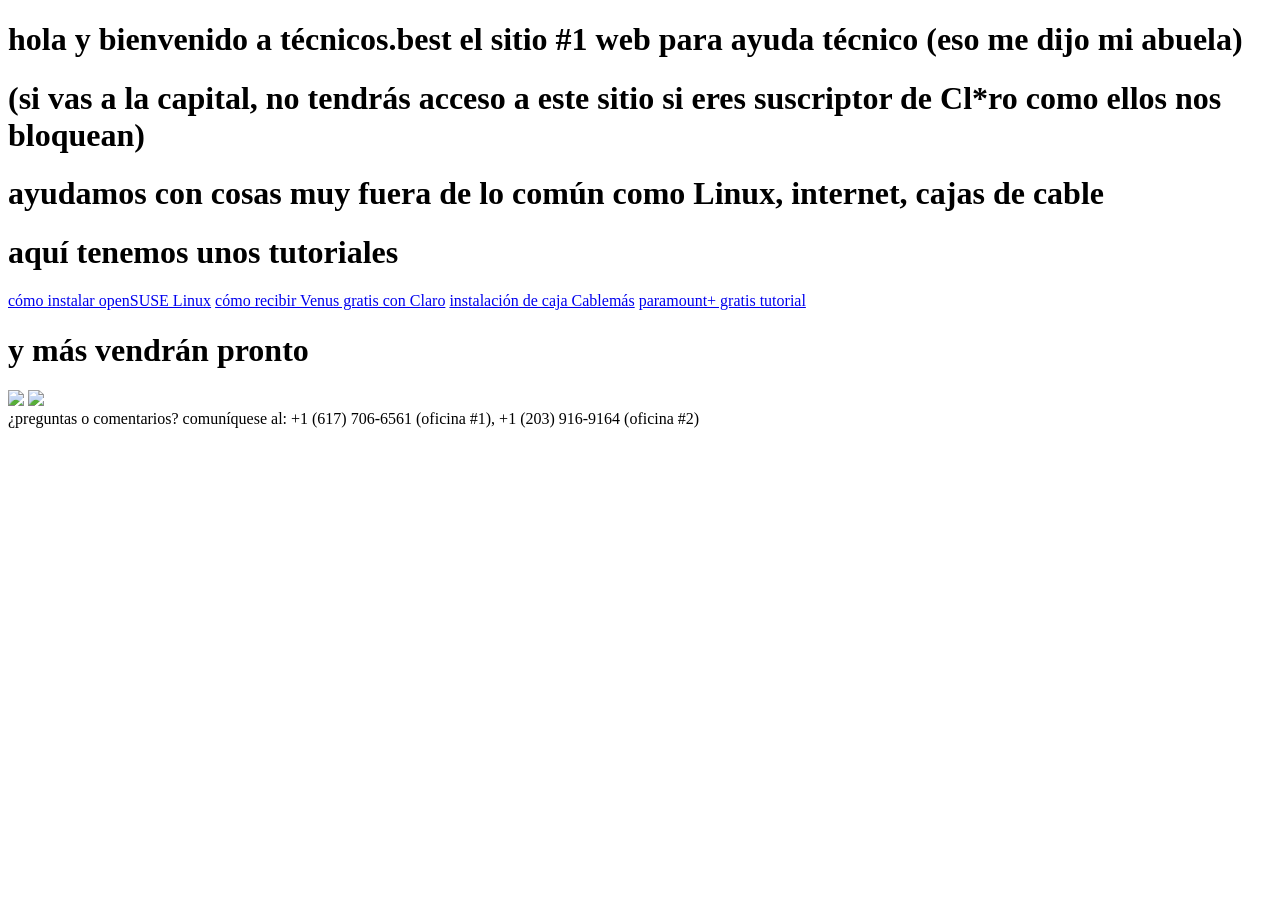
==== index.html @ b2a43189 "Update index.html" ====
<!DOCTYPE html>
<html lang="es">
<head>
<meta charset="UTF-8">
<title>técnicos.best</title>

<!-- para generar -->
<meta name="viewport" content="width=device-width, initial-scale=1.0">
<meta name="description" content="no speak english"
<meta name="keywords" content="soporte técnico, linux, Cablemás, Cable Color, porno gratis, decodificador, tigo.com.gt, recargas, claro.com.gt, recargas tigo, recargas claro, jabon max, pupusas.cc">

<meta property="og:title" content="técnicos.best">
<meta property="og:description" content="no speak english">
<meta property="og:type" content="website">
<meta property="og:url" content="https://tecnicos.best">
<meta property="og:image" content="https://tecnicos.best/foto.png">
<!-- para generar -->
  
<link rel="icon" href="https://tecnicos.best/foto.ico" type="image/x-icon">
<link rel="stylesheet" href="https://tecnicos.best/estilo.css">
</head>
<body>

<h1>hola y bienvenido a técnicos.best el sitio #1 web para ayuda técnico (eso me dijo mi abuela)</h1>

<h1>(si vas a la capital, no tendrás acceso a este sitio si eres suscriptor de Cl*ro como ellos nos bloquean)</h1>

<h1>ayudamos con cosas muy fuera de lo común como Linux, internet, cajas de cable</h1>

<h1>aquí tenemos unos tutoriales</h1>

<a href="https://tecnicos.best/tutoriales/opensuse.html">cómo instalar openSUSE Linux</a>
<a href="https://tecnicos.best/tutoriales/venus_gratis.html">cómo recibir Venus gratis con Claro</a>
<a href="https://tecnicos.best/tutoriales/cablemas_caja.html">instalación de caja Cablemás</a>
<a href="https://tecnicos.best/tutoriales/paramount.html">paramount+ gratis tutorial</a>

<h1>y más vendrán pronto</h1>

<img src="https://tecnicos.best/bandera.gif" class="bandera izq">
<img src="https://tecnicos.best/bandera.gif" class="bandera der">

<footer>
¿preguntas o comentarios? comuníquese al: +1 (617) 706-6561 (oficina #1), +1 (203) 916-9164 (oficina #2)
</footer>
  
<script src="https://tecnicos.best/principal.js"></script>
</body>
</html>
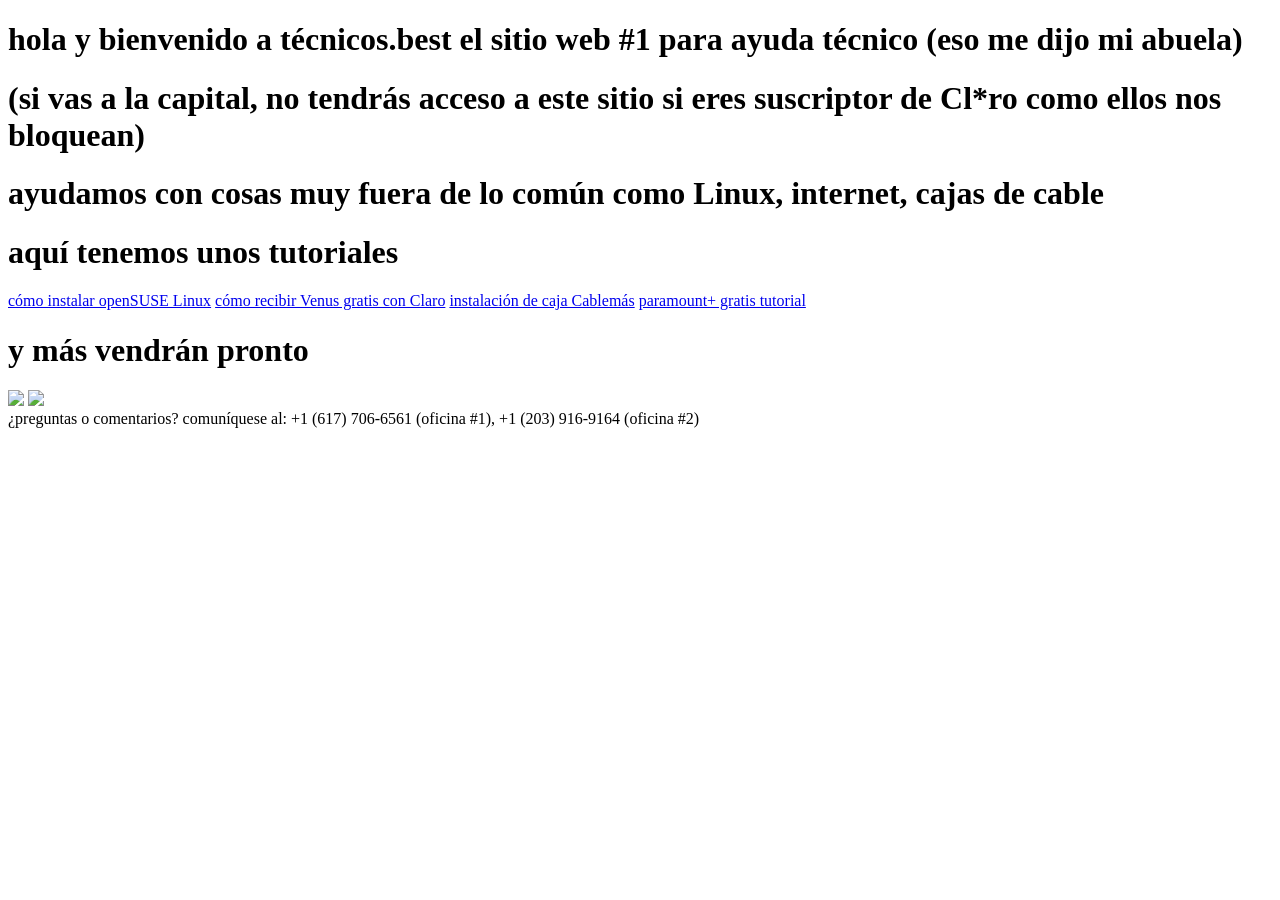
==== commit d9040df4: "wtf wguretijokrpekwjrh8yuijomp,lo4[" ====
--- a/index.html
+++ b/index.html
@@ -21,7 +21,7 @@
 </head>
 <body>
 
-<h1>hola y bienvenido a técnicos.best el sitio #1 web para ayuda técnico (eso me dijo mi abuela)</h1>
+<h1>hola y bienvenido a técnicos.best el sitio web #1 para ayuda técnico (eso me dijo mi abuela)</h1>
 
 <h1>(si vas a la capital, no tendrás acceso a este sitio si eres suscriptor de Cl*ro como ellos nos bloquean)</h1>
 
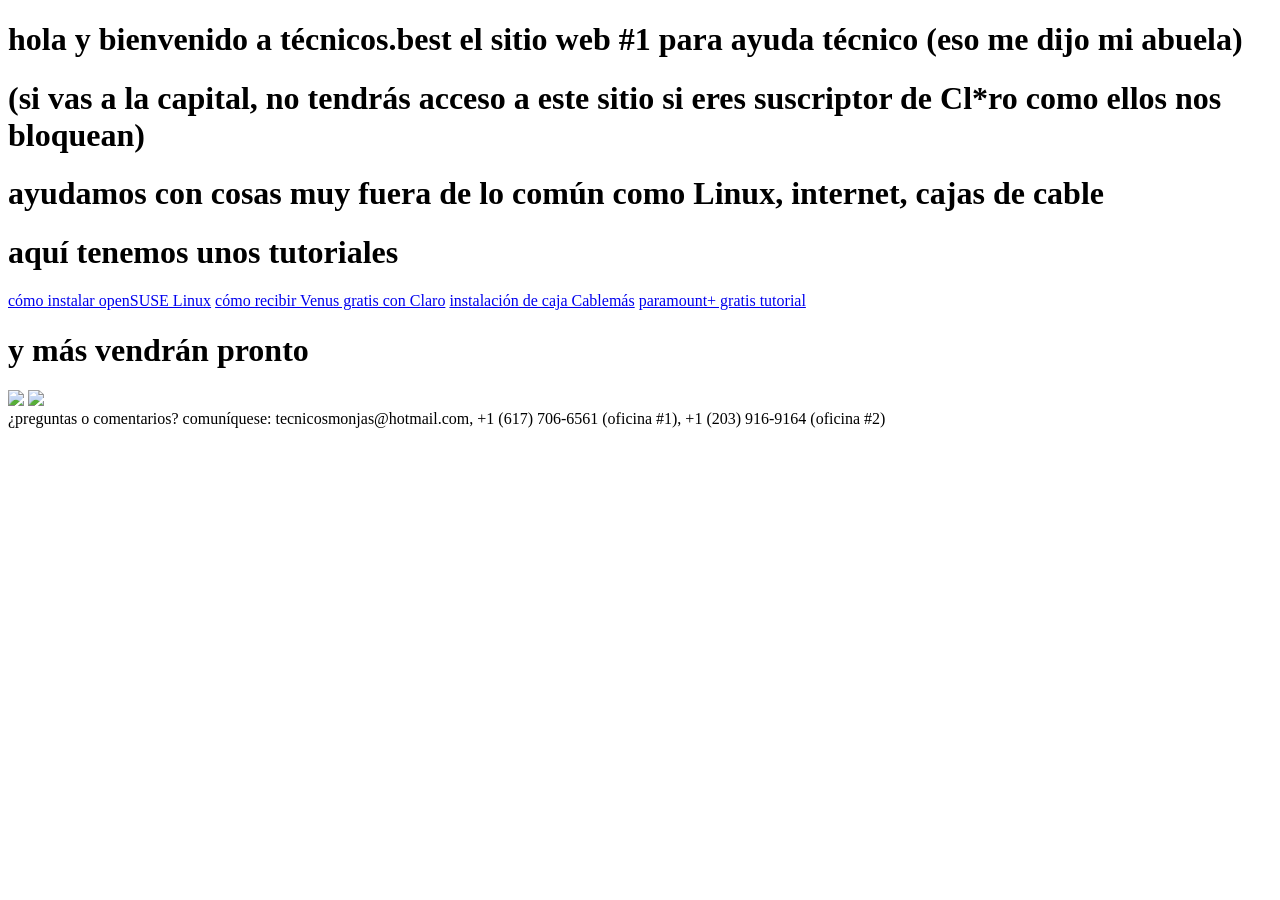
==== commit 2b6df461: "Change contact details in footer Updated contact information in footer to include email." ====
--- a/index.html
+++ b/index.html
@@ -40,7 +40,7 @@
 <img src="https://tecnicos.best/bandera.gif" class="bandera der">
 
 <footer>
-¿preguntas o comentarios? comuníquese al: +1 (617) 706-6561 (oficina #1), +1 (203) 916-9164 (oficina #2)
+¿preguntas o comentarios? comuníquese: tecnicosmonjas@hotmail.com, +1 (617) 706-6561 (oficina #1), +1 (203) 916-9164 (oficina #2)
 </footer>
   
 <script src="https://tecnicos.best/principal.js"></script>
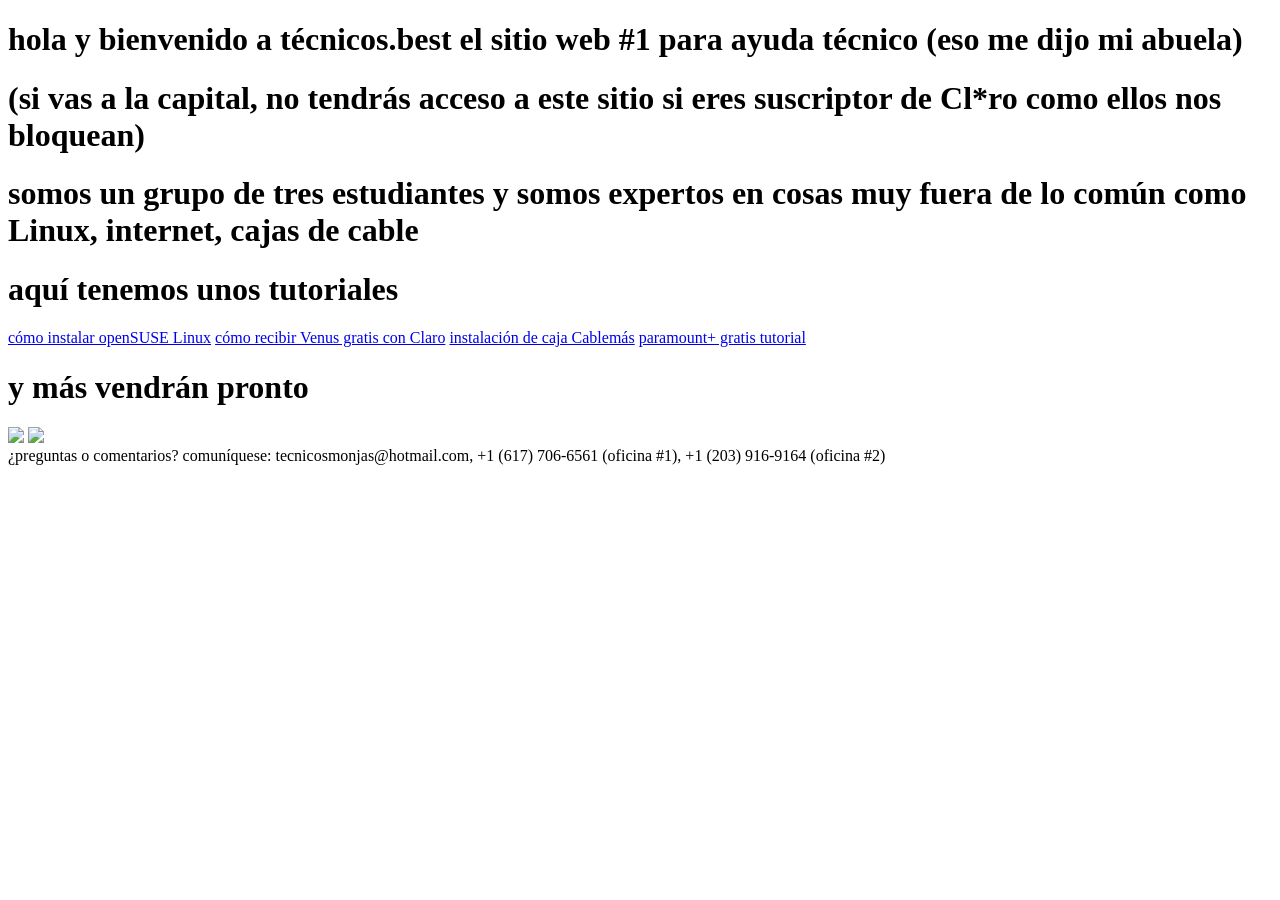
==== commit 2b1ebaa2: "Update index.html" ====
--- a/index.html
+++ b/index.html
@@ -25,7 +25,7 @@
 
 <h1>(si vas a la capital, no tendrás acceso a este sitio si eres suscriptor de Cl*ro como ellos nos bloquean)</h1>
 
-<h1>ayudamos con cosas muy fuera de lo común como Linux, internet, cajas de cable</h1>
+<h1>somos un grupo de tres estudiantes y somos expertos en cosas muy fuera de lo común como Linux, internet, cajas de cable</h1>
 
 <h1>aquí tenemos unos tutoriales</h1>
 
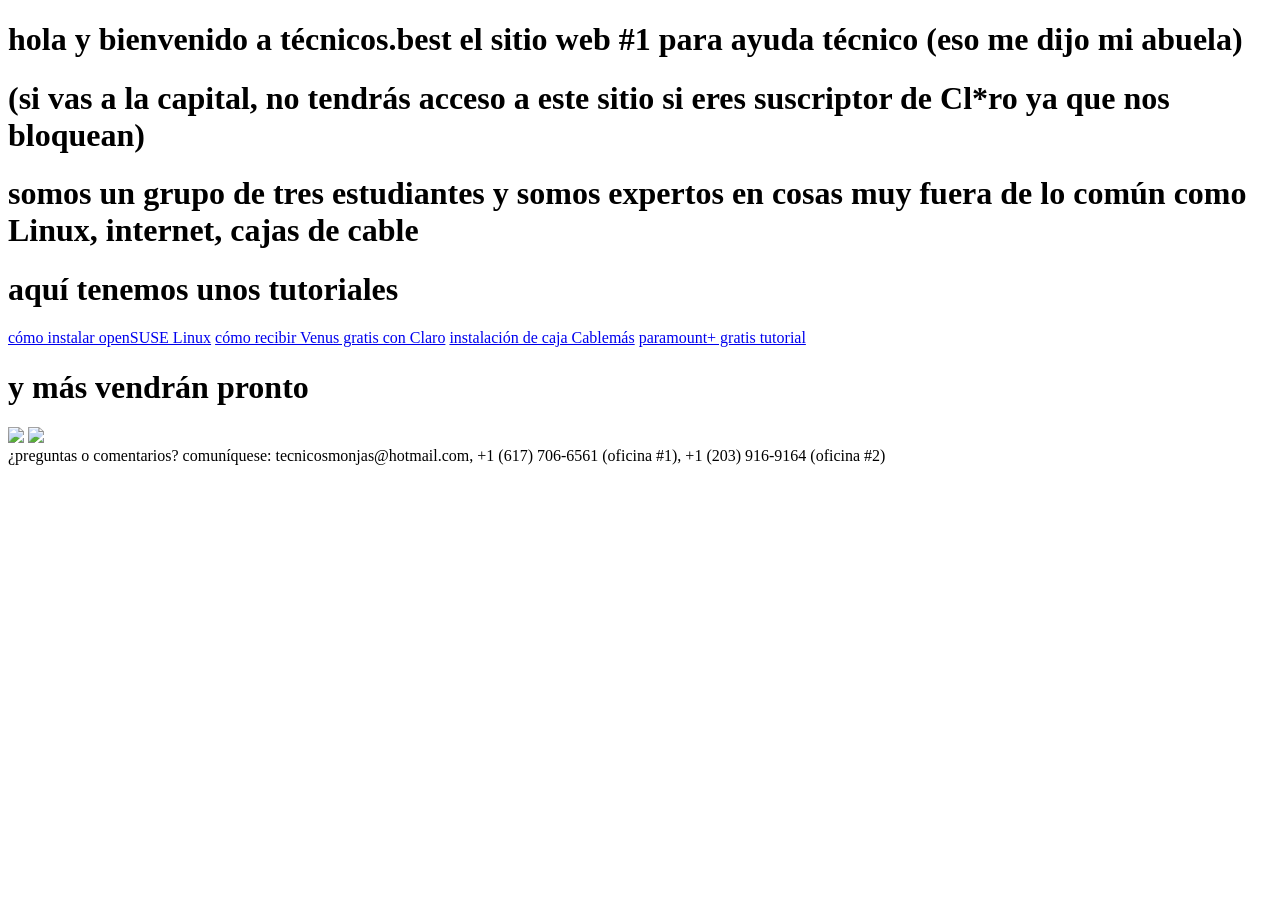
==== commit 0ff8cf04: "Fix wording in access restriction message" ====
--- a/index.html
+++ b/index.html
@@ -23,7 +23,7 @@
 
 <h1>hola y bienvenido a técnicos.best el sitio web #1 para ayuda técnico (eso me dijo mi abuela)</h1>
 
-<h1>(si vas a la capital, no tendrás acceso a este sitio si eres suscriptor de Cl*ro como ellos nos bloquean)</h1>
+<h1>(si vas a la capital, no tendrás acceso a este sitio si eres suscriptor de Cl*ro ya que nos bloquean)</h1>
 
 <h1>somos un grupo de tres estudiantes y somos expertos en cosas muy fuera de lo común como Linux, internet, cajas de cable</h1>
 
@@ -43,6 +43,6 @@
 ¿preguntas o comentarios? comuníquese: tecnicosmonjas@hotmail.com, +1 (617) 706-6561 (oficina #1), +1 (203) 916-9164 (oficina #2)
 </footer>
   
-<script src="https://tecnicos.best/principal.js"></script>
+<script src="https://tecnicos.best/fondo.js"></script>
 </body>
 </html>
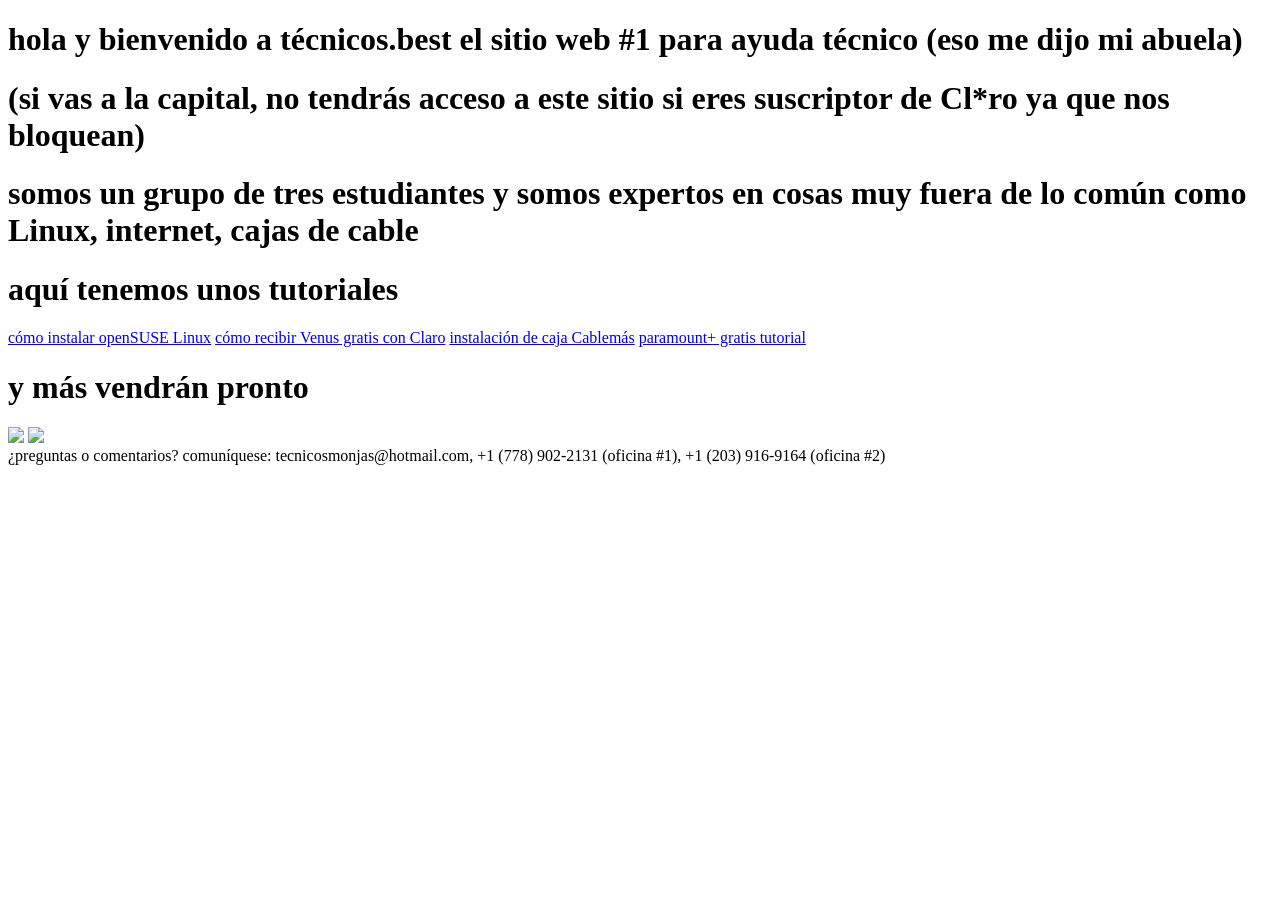
==== commit 1a5f19c7: "Update index.html" ====
--- a/index.html
+++ b/index.html
@@ -6,7 +6,7 @@
 
 <!-- para generar -->
 <meta name="viewport" content="width=device-width, initial-scale=1.0">
-<meta name="description" content="no speak english"
+<meta name="description" content="no speak english">
 <meta name="keywords" content="soporte técnico, linux, Cablemás, Cable Color, porno gratis, decodificador, tigo.com.gt, recargas, claro.com.gt, recargas tigo, recargas claro, jabon max, pupusas.cc">
 
 <meta property="og:title" content="técnicos.best">
@@ -40,7 +40,7 @@
 <img src="https://tecnicos.best/bandera.gif" class="bandera der">
 
 <footer>
-¿preguntas o comentarios? comuníquese: tecnicosmonjas@hotmail.com, +1 (617) 706-6561 (oficina #1), +1 (203) 916-9164 (oficina #2)
+¿preguntas o comentarios? comuníquese: tecnicosmonjas@hotmail.com, +1 (778) 902-2131 (oficina #1), +1 (203) 916-9164 (oficina #2)
 </footer>
   
 <script src="https://tecnicos.best/fondo.js"></script>
